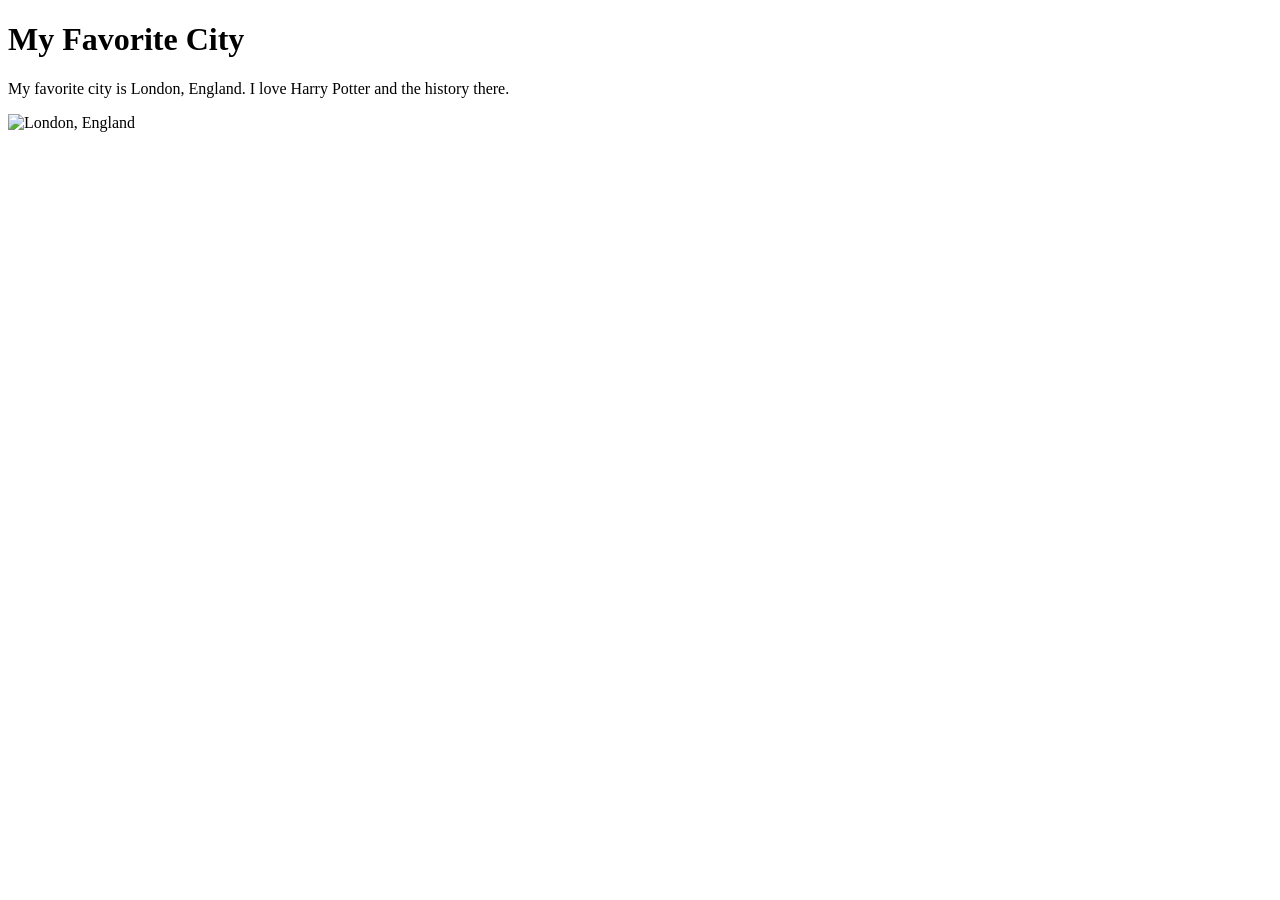
==== week01/favorite-city.html @ 16a9b024 "add fav city html" ====
<!DOCTYPE html>
<html lang="en">

<head>
    <meta charset="UTF-8">
    <meta name="viewport" content="width=device-width, initial-scale=1.0">
    <title>My Favorite City - Arwyn Taylor</title>
</head>

<body>
    <h1>My Favorite City</h1>
    <p>My favorite city is London, England. I love Harry Potter and the history there.</p>
    <img 
        src="https://upload.wikimedia.org/wikipedia/commons/6/67/London_Skyline_%28125508655%29.jpeg" 
        alt="London, England">
</body>

</html>
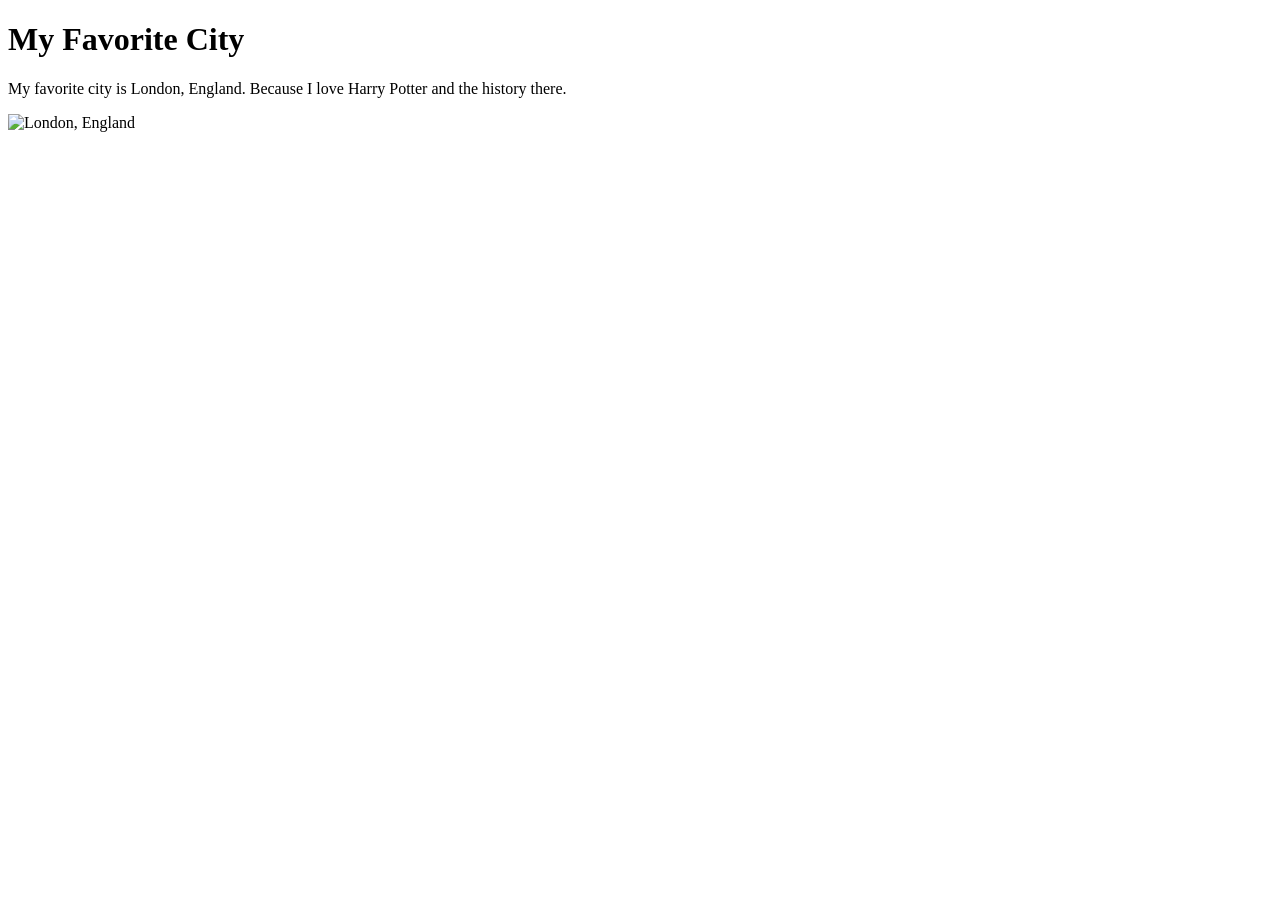
==== commit 29373e0d: "add fav city html" ====
--- a/week01/favorite-city.html
+++ b/week01/favorite-city.html
@@ -9,10 +9,10 @@
 
 <body>
     <h1>My Favorite City</h1>
-    <p>My favorite city is London, England. I love Harry Potter and the history there.</p>
-    <img 
-        src="https://upload.wikimedia.org/wikipedia/commons/6/67/London_Skyline_%28125508655%29.jpeg" 
-        alt="London, England">
+    <p>My favorite city is London, England. Because I love Harry Potter and the history there.</p>
+    <img
+      src="https://upload.wikimedia.org/wikipedia/commons/6/67/London_Skyline_%28125508655%29.jpeg"
+      alt="London, England">
 </body>
 
 </html>
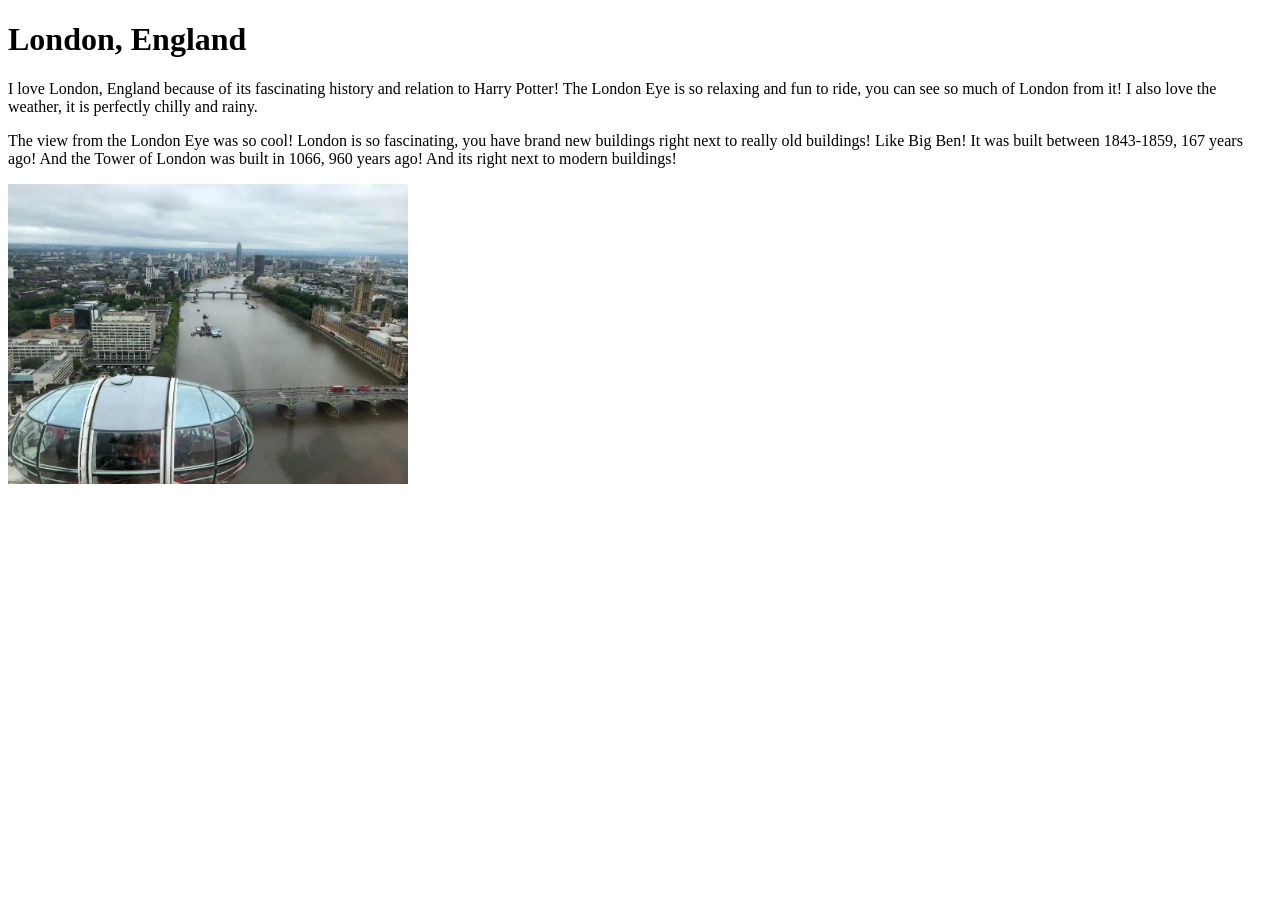
==== commit 62a5ffae: "week 1 code-along activity" ====
--- a/week01/favorite-city.html
+++ b/week01/favorite-city.html
@@ -4,15 +4,25 @@
 <head>
     <meta charset="UTF-8">
     <meta name="viewport" content="width=device-width, initial-scale=1.0">
-    <title>My Favorite City - Arwyn Taylor</title>
+    <title>WDD 130 | My Favorite City</title>
 </head>
 
 <body>
-    <h1>My Favorite City</h1>
-    <p>My favorite city is London, England. Because I love Harry Potter and the history there.</p>
-    <img
-      src="https://upload.wikimedia.org/wikipedia/commons/6/67/London_Skyline_%28125508655%29.jpeg"
-      alt="London, England">
+    <h1>
+        London, England
+    </h1>
+    <p>
+        I love London, England because of its fascinating history and relation to Harry Potter! The
+        London Eye is so relaxing and fun to ride, you can see so much of London from it! I also
+        love the weather, it is perfectly chilly and rainy.
+    </p>
+    <p>
+        The view from the London Eye was so cool! London is so fascinating, you have brand new
+        buildings right next to really old buildings! Like Big Ben! It was built between 1843-1859,
+        167 years ago! And the Tower of London was built in 1066, 960 years ago! And its right next
+        to modern buildings!
+    </p>
+    <img src="images/london-eye-view.webp" alt="London England" width="400">
 </body>
 
 </html>
